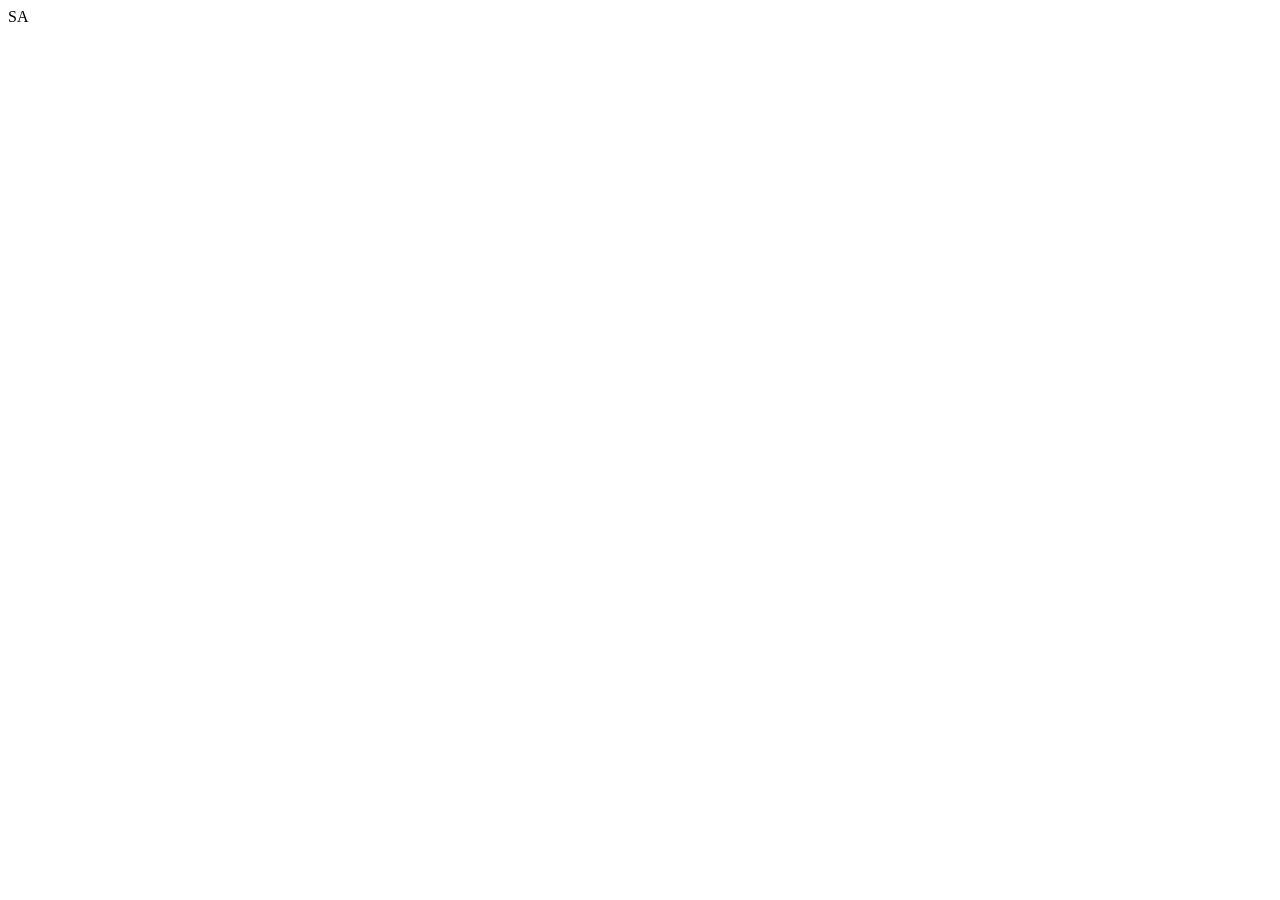
==== public/index.html @ be1dd392 "Add SA competency assessment app (Cloudflare Pages + D1) Co-Authored-By: Claude Sonnet 5.5 <noreply@" ====
<!DOCTYPE html>
<html lang="ko">
<head>
  <meta charset="UTF-8" />
  <meta name="viewport" content="width=device-width, initial-scale=1.0" />
  <title>SA 역량 진단</title>
  <link rel="stylesheet" href="https://cdn.jsdelivr.net/gh/orioncactus/pretendard@v1.3.9/dist/web/static/pretendard.min.css" />
  <link rel="stylesheet" href="/assets/style.css" />
  <script src="/assets/vendor/chart.umd.min.js"></script>
</head>
<body>
  <header class="topbar no-print">
    <div class="wrap topbar-in">
      <div class="brand">
        <div class="brand-mark">SA</div>
        <div>
          <div class="brand-title" id="appTitle"></div>
          <div class="brand-sub" id="appSub"></div>
        </div>
      </div>
      <div class="actions" id="userActions" hidden>
        <span class="who" id="whoName"></span>
        <span class="save-state" id="saveState"></span>
        <button class="btn btn-dark" id="btnPrint">리포트 인쇄 / PDF</button>
        <button class="btn btn-ghost" id="btnLogout">로그아웃</button>
      </div>
    </div>
  </header>

  <!-- 로그인 -->
  <main class="wrap no-print" id="viewLogin" hidden>
    <div class="login-card card">
      <h1 class="login-title">역량 진단 시작하기</h1>
      <p class="muted">이름과 숫자 4자리 비밀번호를 입력하세요. 처음이면 입력한 정보로 등록됩니다.</p>
      <form id="loginForm" autocomplete="off">
        <label class="field"><span>이름</span>
          <input id="inName" type="text" maxlength="30" placeholder="홍길동" required />
        </label>
        <label class="field"><span>비밀번호 (숫자 4자리)</span>
          <input id="inPin" type="password" inputmode="numeric" pattern="\d{4}" maxlength="4" placeholder="••••" required />
        </label>
        <div class="form-msg" id="loginMsg"></div>
        <div id="registerBox" class="register-box" hidden>
          <p><b id="regName"></b> 님은 처음이시네요. 이 이름과 비밀번호로 등록할까요?<br />
            <span class="muted small">비밀번호는 다음 로그인 때 필요하니 기억해 두세요.</span></p>
          <div class="row-gap">
            <button type="button" class="btn btn-primary" id="btnRegister">등록하고 시작</button>
            <button type="button" class="btn btn-ghost" id="btnCancelReg">취소</button>
          </div>
        </div>
        <button class="btn btn-primary btn-block" id="btnLogin" type="submit">시작하기</button>
      </form>
    </div>
  </main>

  <!-- 진단 -->
  <main class="wrap stack no-print" id="viewAssess" hidden>
    <section class="banner">
      <div>
        <div class="row-gap">
          <span class="pill pill-indigo">SA 역량 진단</span>
          <span class="pill pill-green" id="progressPill">진행률: 0 / 20</span>
        </div>
        <h2 class="banner-title">오른쪽 평가 기준을 참고해 '현재 내 수준'을 선택하세요</h2>
        <p class="banner-sub">선택할 때마다 자동 저장됩니다. 중요도 대비 현재 수준의 차이(Gap)로 학습 우선순위를 계산합니다.</p>
      </div>
      <div class="banner-kpis">
        <div><div class="kpi-l">평균 현재 역량</div><div class="kpi-v green" id="kpiAvg">0.0<span>/ 5.0</span></div></div>
        <div class="vline"></div>
        <div><div class="kpi-l">평균 Gap</div><div class="kpi-v amber" id="kpiGap">0<span>점</span></div></div>
      </div>
    </section>

    <div class="grid-2">
      <section class="card">
        <div class="card-head">
          <h3 class="card-title">역량 진단표</h3>
          <span class="muted small">Gap = (중요도 − 현재 역량) × 25</span>
        </div>
        <div class="scroll-x">
          <table class="tbl assess">
            <thead><tr><th class="w-area">역량 (중요도)</th><th>진단 항목</th><th class="c w-imp">중요도</th><th class="c w-rate">현재 내 수준 (1~5)</th><th class="c w-gap">Gap</th></tr></thead>
            <tbody id="assessBody"></tbody>
          </table>
        </div>
      </section>

      <aside class="stack">
        <section class="card pad">
          <h3 class="card-title">평가 기준</h3>
          <div id="levelList" class="levels"></div>
        </section>
        <section class="card pad">
          <h3 class="card-title">역량별 중요도 vs 현재 역량</h3>
          <div class="chart-box"><canvas id="radar"></canvas></div>
        </section>
      </aside>
    </div>

    <section class="card pad">
      <h3 class="card-title">나의 학습 우선순위 <span class="muted small">Gap 50 이상은 우선 학습 계획 수립을 권장합니다</span></h3>
      <div id="prioList"></div>
    </section>
  </main>

  <!-- 인쇄 전용 -->
  <div id="printArea" class="print-only"></div>

  <script src="/assets/items.js"></script>
  <script src="/assets/core.js"></script>
  <script src="/assets/app.js"></script>
</body>
</html>
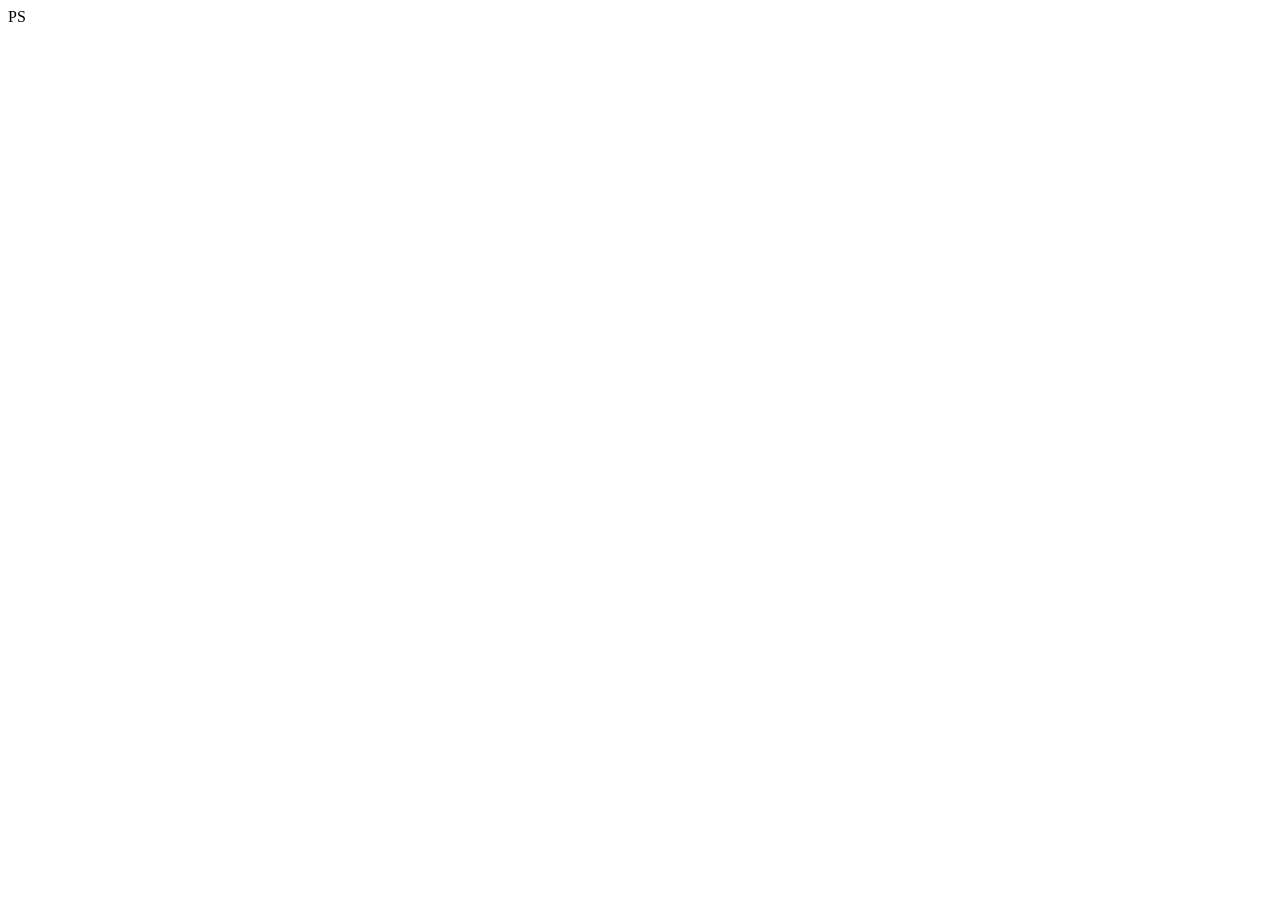
==== commit bba0a677: "Rename SA / Solution Architect to PreSales in UI text Co-Authored-By: Claude Sonnet 5.5 <noreply@ant" ====
--- a/public/index.html
+++ b/public/index.html
@@ -3,7 +3,7 @@
 <head>
   <meta charset="UTF-8" />
   <meta name="viewport" content="width=device-width, initial-scale=1.0" />
-  <title>SA 역량 진단</title>
+  <title>PreSales 역량 진단</title>
   <link rel="stylesheet" href="https://cdn.jsdelivr.net/gh/orioncactus/pretendard@v1.3.9/dist/web/static/pretendard.min.css" />
   <link rel="stylesheet" href="/assets/style.css" />
   <script src="/assets/vendor/chart.umd.min.js"></script>
@@ -12,15 +12,22 @@
   <header class="topbar no-print">
     <div class="wrap topbar-in">
       <div class="brand">
-        <div class="brand-mark">SA</div>
+        <div class="brand-mark">PS</div>
         <div>
           <div class="brand-title" id="appTitle"></div>
           <div class="brand-sub" id="appSub"></div>
         </div>
       </div>
+      <div class="actions" id="adminActions" hidden>
+        <span class="who">관리자</span>
+        <a class="btn btn-dark" href="/team">팀 통계</a>
+        <a class="btn btn-primary" id="menuAdmin" href="/admin">Admin</a>
+        <button class="btn btn-ghost" id="btnAdminLogout">로그아웃</button>
+      </div>
       <div class="actions" id="userActions" hidden>
         <span class="who" id="whoName"></span>
         <span class="save-state" id="saveState"></span>
+        <a class="btn btn-dark" href="/team">팀 통계</a>
         <button class="btn btn-dark" id="btnPrint">리포트 인쇄 / PDF</button>
         <button class="btn btn-ghost" id="btnLogout">로그아웃</button>
       </div>
@@ -31,12 +38,12 @@
   <main class="wrap no-print" id="viewLogin" hidden>
     <div class="login-card card">
       <h1 class="login-title">역량 진단 시작하기</h1>
-      <p class="muted">이름과 숫자 4자리 비밀번호를 입력하세요. 처음이면 입력한 정보로 등록됩니다.</p>
+      <p class="muted">이름과 숫자 4자리 비밀번호를 입력하세요. 처음이면 입력한 정보로 등록됩니다.<br />관리자는 이름에 <b>admin</b>을 입력하세요.</p>
       <form id="loginForm" autocomplete="off">
         <label class="field"><span>이름</span>
           <input id="inName" type="text" maxlength="30" placeholder="홍길동" required />
         </label>
-        <label class="field"><span>비밀번호 (숫자 4자리)</span>
+        <label class="field"><span id="pinLabel">비밀번호 (숫자 4자리)</span>
           <input id="inPin" type="password" inputmode="numeric" pattern="\d{4}" maxlength="4" placeholder="••••" required />
         </label>
         <div class="form-msg" id="loginMsg"></div>
@@ -53,12 +60,21 @@
     </div>
   </main>
 
+  <!-- 관리자 -->
+  <main class="wrap no-print" id="viewAdmin" hidden>
+    <div class="login-card card">
+      <h1 class="login-title">관리자로 로그인되었습니다</h1>
+      <p class="muted">위쪽 <b>Admin</b> 메뉴 또는 아래 버튼으로 관리자 화면에 들어갈 수 있습니다.</p>
+      <a class="btn btn-primary btn-block" href="/admin" style="display:block;text-align:center;text-decoration:none">관리자 화면 열기</a>
+    </div>
+  </main>
+
   <!-- 진단 -->
   <main class="wrap stack no-print" id="viewAssess" hidden>
     <section class="banner">
       <div>
         <div class="row-gap">
-          <span class="pill pill-indigo">SA 역량 진단</span>
+          <span class="pill pill-indigo">PreSales 역량 진단</span>
           <span class="pill pill-green" id="progressPill">진행률: 0 / 20</span>
         </div>
         <h2 class="banner-title">오른쪽 평가 기준을 참고해 '현재 내 수준'을 선택하세요</h2>
